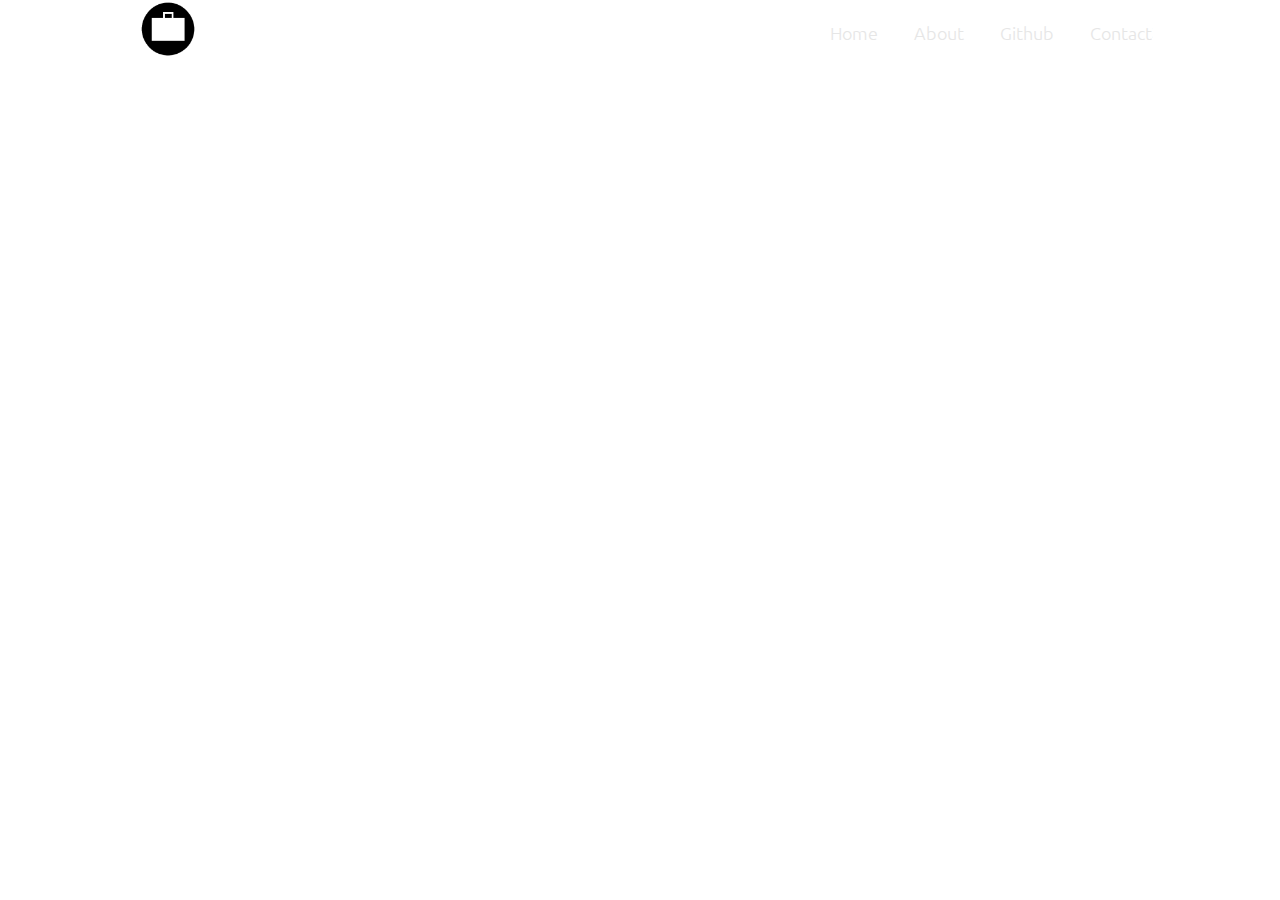
==== about.html @ ae8be573 "update" ====
<!DOCTYPE html>
<html lang="en">
  <head>
    <meta charset="UTF-8" />
    <meta http-equiv="X-UA-Compatible" content="IE=edge" />
    <meta name="viewport" content="width=device-width, initial-scale=1.0" />
    <title>Document</title>
    <link rel="stylesheet" href="CSS/styles.css" />
    <link rel="preconnect" href="https://fonts.googleapis.com" />
    <link rel="preconnect" href="https://fonts.gstatic.com" crossorigin />
    <link
      href="https://fonts.googleapis.com/css2?family=Encode+Sans+Expanded:wght@500&family=Encode+Sans+Semi+Expanded:wght@500&family=Open+Sans:wght@400;600&family=Ubuntu&display=swap"
      rel="stylesheet"
    />
  </head>
  <body class="about">
    <header>
      <div class="mobile-header">
        <div class="row">
          <div class="columns">
            <img
              class="porto"
              src="Images/porto2-removebg-preview.png"
              alt="porto"
            />
          </div>
          <div class="nav-rt">
            <div class="mobile-menu">
              <div class="mobile-toggle">
                <button class="menu" onclick="this.classList.toggle('opened');this.setAttribute('aria-expanded', this.classList.contains('opened'))" aria-label="Main Menu">
                  <svg width="40" height="100%" viewBox="0 0 100 100">
                    <path class="line line1" d="M 20,29.000046 H 80.000231 C 80.000231,29.000046 94.498839,28.817352 94.532987,66.711331 94.543142,77.980673 90.966081,81.670246 85.259173,81.668997 79.552261,81.667751 75.000211,74.999942 75.000211,74.999942 L 25.000021,25.000058" />
                    <path class="line line2" d="M 20,50 H 80" />
                    <path class="line line3" d="M 20,70.999954 H 80.000231 C 80.000231,70.999954 94.498839,71.182648 94.532987,33.288669 94.543142,22.019327 90.966081,18.329754 85.259173,18.331003 79.552261,18.332249 75.000211,25.000058 75.000211,25.000058 L 25.000021,74.999942" />
                  </svg>
                </button>
              </div>
            </div>
          </div>
        </div>
      </div>
      <div class="mobile-nav">
        <ul>
          <li>
            <h4><a href="/index.html">Home</a></h4>
          </li>
          <li>
            <h4><a href="/about.html">About</a></h4>
          </li>
          <li>
            <h4><a href="">Github</a></h4>
          </li>
          <li>
            <h4><a href="">Contact</a></h4>
          </li>
        </ul>
      </div>
      <div class="container-nav">
        <div class="row">
          <div class="columns">
            <img
              class="porto"
              src="Images/porto2-removebg-preview.png"
              alt="porto"
            />
          </div>
          <div class="nav-rt">
            <nav class="flex-dis con-end">
              <li>
                <h4>
                  <a href="/index.html">Home</a>
                </h4>
              </li>
              <li>
                <h4><a href="/about.html">About</a></h4>
              </li>
              <li>
                <h4><a href="">Github</a></h4>
              </li>
              <li>
                <h4><a href="">Contact</a></h4>
              </li>
            </nav>
          </div>
        </div>
      </div>
    </header>
    <main>
      <div class="container"></div>
    </main>
    <footer></footer>
    <script src="//ajax.googleapis.com/ajax/libs/jquery/1.9.1/jquery.min.js"></script>
    <script src="js/main.js"></script>
  </body>
</html>
---- CSS/styles.css ----
* {
  padding: 0;
  margin: 0;
  box-sizing: border-box;
  scroll-behavior: smooth;
  font-family: "Encode Sans Expanded", sans-serif;
  font-family: "Encode Sans Semi Expanded", sans-serif;
  font-family: "Open Sans", sans-serif;
  font-family: "Ubuntu", sans-serif;
}

/* Global------------------------*/

.landing-page {
  height: 100vh;
  background: url(/Images/splash.jpg);
  background-size: cover;
  background-repeat: no-repeat;
  background-position: center center;
  background-color: #e8e4e6;
}

.porto {
  width: 80px;
}

.flex-dis {
  display: flex;
}

.con-end {
  justify-content: flex-end;
}

.con-mid {
  justify-content: center;
}

a {
  color: #e6e6e6;
  text-decoration: none;
  background-color: transparent;
}

h4 {
  font-size: 1.5em;
  line-height: 1.2;
  margin: 1.414em 0 0.5em;
  font-weight: 300;
}

/* loader---------- */

#loader-wrapper {
  position: fixed;
  top: 0;
  left: 0;
  width: 100%;
  height: 100%;
  z-index: 1000;
}
#loader {
  display: block;
  position: relative;
  left: 50%;
  top: 50%;
  width: 150px;
  height: 150px;
  margin: -75px 0 0 -75px;
  border-radius: 50%;
  border: 3px solid transparent;
  border-top-color: #ffffff;

  -webkit-animation: spin 2s linear infinite;
  animation: spin 2s linear infinite;

  z-index: 1001;
}

#loader:before {
  content: "";
  position: absolute;
  top: 5px;
  left: 5px;
  right: 5px;
  bottom: 5px;
  border-radius: 50%;
  border: 3px solid transparent;
  border-top-color: #ffffff;

  -webkit-animation: spin 3s linear infinite;
  animation: spin 3s linear infinite;
}

#loader:after {
  content: "";
  position: absolute;
  top: 15px;
  left: 15px;
  right: 15px;
  bottom: 15px;
  border-radius: 50%;
  border: 3px solid transparent;
  border-top-color: #ffffff;

  -webkit-animation: spin 1.5s linear infinite;
  animation: spin 1.5s linear infinite;
}

@-webkit-keyframes spin {
  0% {
    -webkit-transform: rotate(0deg);
    -ms-transform: rotate(0deg);
    transform: rotate(0deg);
  }
  100% {
    -webkit-transform: rotate(360deg);
    -ms-transform: rotate(360deg);
    transform: rotate(360deg);
  }
}
@keyframes spin {
  0% {
    -webkit-transform: rotate(0deg);
    -ms-transform: rotate(0deg);
    transform: rotate(0deg);
  }
  100% {
    -webkit-transform: rotate(360deg);
    -ms-transform: rotate(360deg);
    transform: rotate(360deg);
  }
}

#loader-wrapper .loader-section {
  position: fixed;
  top: 0;
  width: 51%;
  height: 100%;
  background: #000000;
  z-index: 1000;
  -webkit-transform: translateX(0);
  -ms-transform: translateX(0);
  transform: translateX(0);
}

#loader-wrapper .loader-section.section-left {
  left: 0;
}

#loader-wrapper .loader-section.section-right {
  right: 0;
}

/* Loaded */
.loaded #loader-wrapper .loader-section.section-left {
  -webkit-transform: translateX(-100%);
  -ms-transform: translateX(-100%);
  transform: translateX(-100%);

  -webkit-transition: all 0.7s 0.3s cubic-bezier(0.645, 0.045, 0.355, 1);
  transition: all 0.7s 0.3s cubic-bezier(0.645, 0.045, 0.355, 1);
}

.loaded #loader-wrapper .loader-section.section-right {
  -webkit-transform: translateX(100%);
  -ms-transform: translateX(100%);
  transform: translateX(100%);

  -webkit-transition: all 0.7s 0.3s cubic-bezier(0.645, 0.045, 0.355, 1);
  transition: all 0.7s 0.3s cubic-bezier(0.645, 0.045, 0.355, 1);
}

.loaded #loader {
  opacity: 0;
  -webkit-transition: all 0.3s ease-out;
  transition: all 0.3s ease-out;
}
.loaded #loader-wrapper {
  visibility: hidden;

  -webkit-transform: translateY(-100%);
  -ms-transform: translateY(-100%);
  transform: translateY(-100%);

  -webkit-transition: all 0.3s 1s ease-out;
  transition: all 0.3s 1s ease-out;
}

/* header/ footer----------------------------*/

.container-nav {
  display: flex;
  justify-content: center;
  width: 100%;
}

.container,
.container_header,
.container_footer {
  transition: all 0.15s cubic-bezier(0.25, 0.1, 0.25, 1);
}

.columns {
  width: 30%;
}

.nav-rt {
  width: 40%;
}

.row {
  display: flex;
  justify-content: space-between;
  width: 80%;
}

/* -- burger ---------------------------- */

.menu {
  background-color: transparent;
  border: none;
  cursor: pointer;
  display: flex;
  padding: 0;
}
.line {
  fill: none;
  stroke: rgb(245, 245, 245);
  stroke-width: 6;
  transition: stroke-dasharray 600ms cubic-bezier(0.4, 0, 0.2, 1),
    stroke-dashoffset 600ms cubic-bezier(0.4, 0, 0.2, 1);
}
.line1 {
  stroke-dasharray: 60 207;
  stroke-width: 6;
}
.line2 {
  stroke-dasharray: 60 60;
  stroke-width: 6;
}
.line3 {
  stroke-dasharray: 60 207;
  stroke-width: 6;
}
.opened .line1 {
  stroke-dasharray: 90 207;
  stroke-dashoffset: -134;
  stroke-width: 6;
}
.opened .line2 {
  stroke-dasharray: 1 60;
  stroke-dashoffset: -30;
  stroke-width: 6;
}
.opened .line3 {
  stroke-dasharray: 90 207;
  stroke-dashoffset: -134;
  stroke-width: 6;
}

/*--- mobile-header---------------------- */

.mobile-header {
  display: flex;
  justify-content: center;
  width: 100%;
}

.mobile-menu {
  height: 100%;
  display: flex;
  justify-content: flex-end;
  align-items: center;
  width: 100%;
}

.mobile-toggle {
  width: 40px;
  height: 40px;
  cursor: pointer;
  background-repeat: no-repeat;
  background-size: contain;
}

body.nav-open .mobile-toggle {
  background-image: url(../Images/_close_dark.svg?random);
}

/* mobile-nav------------------------------ */

.mobile-nav {
  width: 100vw;
  height: 100vh;
  visibility: visible;
  display: block;
  position: fixed;
}

.mobile-nav ul {
  margin-bottom: 2.5rem;
  list-style: none;
  text-align: right;
  padding: 20px;
  margin-top: 25px;
  font-size: 20px;
}

.mobile-nav li {
  margin-bottom: 1rem;
  padding-right: 40px;
  transform: translateX(100%);
  transition: all 0.3s cubic-bezier(0.25, 0.1, 0.25, 1);
  transition-delay: 0s;
}

.mobile-nav li:after {
  color: white;
  display: block;
  content: "—";
  position: absolute;
  top: 2px;
  right: 0;
}

.mobile-nav h4 {
  padding: 0;
  margin: 0 0 25px;
}

/* ---navigation---------------------------- */

.nav-rt {
  height: 4em;
  list-style: none;
}

.nav-rt li:hover {
  opacity: 0.25;
}

body.nav-open {
  overflow: hidden;
}
body.nav-open .container {
  transform: translateX(-100%);
  opacity: 0;
}

body.nav-open .container_header {
  transform: translateX(-100%);
  opacity: 0;
}

body.nav-open .container_footer {
  transform: translateX(-100%);
  opacity: 0;
}

body.nav-open .columns {
  transform: translatex(-100%);
  opacity: 0;
}

body.nav-open .mobile-nav {
  display: block;
}

body.nav-open .mobile-nav li {
  transform: translateX(0px);
}

body.nav-open .mobile-tag {
  transform: translateX(0px);
}

body.nav-open .mobile-nav li:nth-child(1) {
  transition-delay: 0s;
}

body.nav-open .mobile-nav li:nth-child(2) {
  transition-delay: 0.09s;
}

body.nav-open .mobile-nav li:nth-child(3) {
  transition-delay: 0.16s;
}

body.nav-open .mobile-nav li:nth-child(4) {
  transition-delay: 0.2s;
}

body.nav-open .mobile-nav li:nth-child(5) {
  transition-delay: 0.24s;
}

.nav-rt li {
  list-style: none;
  font-size: 0.75em;
  padding-left: 3em;
  margin-top: -0.25em;
  margin-bottom: 1rem;
}

/* landing page ------*/

.super_title {
  color: white;
  padding-top: 2em;
  font-size: 3em;
  line-height: 1.05em;
  text-transform: uppercase;
}

body.landing-page {
  transition: opacity 0.15s ease;
}

@media (min-width: 740px) {
  .mobile-header {
    display: none;
  }

  .mobile-nav {
    visibility: hidden;
  }
}

@media (max-width: 900px) {
  .nav-rt {
    width: 50%;
  }

  .row {
    width: 90%;
  }
}

@media (max-width: 700px) {
  .nav-rt {
    width: 60%;
  }

  .row {
    width: 90%;
  }
}

@media (max-width: 740px) {
  .container-nav {
    display: none;
  }
  .landing-page {
    height: 100vh;
    background: url(/Images/splash_mobile.jpg);
    background-size: cover;
    background-repeat: no-repeat;
    background-position: center center;
    background-color: #e8e4e6;
  }

  .row {
    width: 90%;
  }
}

/* About page ------*/
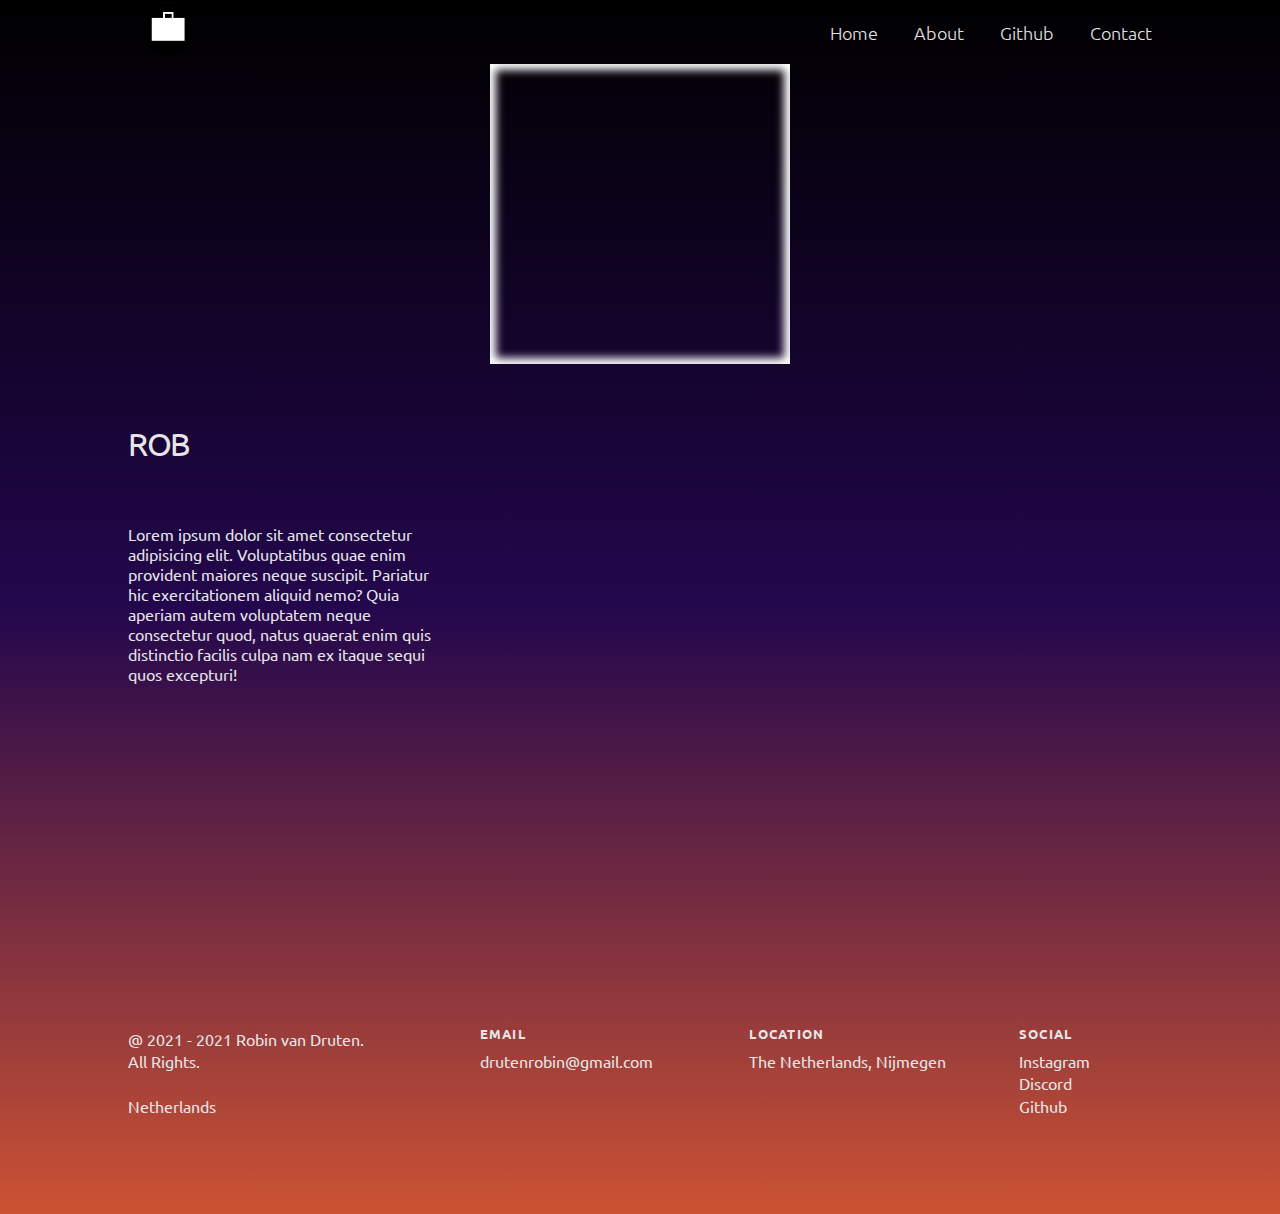
==== commit ca1875b0: "update" ====
--- a/about.html
+++ b/about.html
@@ -14,6 +14,14 @@
     />
   </head>
   <body class="about">
+    <!-- landing page loader -->
+
+    <div id="loader-wrapper">
+      <div class="loader-section section-left"></div>
+      <div class="loader-section section-right"></div>
+    </div>
+    <!--end loader-->
+    
     <header>
       <div class="mobile-header">
         <div class="row">
@@ -27,7 +35,7 @@
           <div class="nav-rt">
             <div class="mobile-menu">
               <div class="mobile-toggle">
-                <button class="menu" onclick="this.classList.toggle('opened');this.setAttribute('aria-expanded', this.classList.contains('opened'))" aria-label="Main Menu">
+                <button class="menu">
                   <svg width="40" height="100%" viewBox="0 0 100 100">
                     <path class="line line1" d="M 20,29.000046 H 80.000231 C 80.000231,29.000046 94.498839,28.817352 94.532987,66.711331 94.543142,77.980673 90.966081,81.670246 85.259173,81.668997 79.552261,81.667751 75.000211,74.999942 75.000211,74.999942 L 25.000021,25.000058" />
                     <path class="line line2" d="M 20,50 H 80" />
@@ -86,9 +94,83 @@
       </div>
     </header>
     <main>
-      <div class="container"></div>
+      <div class="header_about container_header">
+        <div class="container flex-dis con-mid">
+          <div class="row-main">
+            <div class="avatar">
+              <div class="image"></div>
+            </div>
+          </div>
+        </div>
+        <div class="container flex-dis con-mid">
+          <div class="row">
+            <div class="four columns">
+              <div class="super_about">
+                <p>
+                  <span
+                    class="txt-rotate"
+                    data-period="2000"
+                    data-rotate='[ "Robin van Druten  &mdash; SD ", "The Netherlands &mdash; Nijmegen"]'
+                  ></span>
+                </p>
+              </div>
+              <p>
+                Lorem ipsum dolor sit amet consectetur adipisicing elit. Voluptatibus quae enim provident maiores neque suscipit. Pariatur hic exercitationem aliquid nemo? Quia aperiam autem voluptatem neque consectetur quod, natus quaerat enim quis distinctio facilis culpa nam ex itaque sequi quos excepturi!
+              </p>
+              <strong></strong>
+            </div>
+            <div class="four columns"></div>
+            <div class="four columns"></div>
+          </div>
+        </div>
+      </div>
     </main>
-    <footer></footer>
+    <footer>
+      <div class="container_footer">
+        <div class="row-footer superfooter">
+          <div class="four columns">
+            <div class="text_desc">
+              <p>
+                @ 2021 - 2021 Robin van Druten.
+                <br>
+                All Rights.
+                <br>
+                <br>
+                Netherlands
+              </p>
+            </div>
+          </div>
+          <div class="three columns">
+            <div class="text_desc_title"><p>Email</p></div>
+            <div class="text_desc">
+              <p>
+                <a href="#">drutenrobin@gmail.com</a>
+              </p>
+            </div>
+          </div>
+          <div class="three columns">
+            <div class="text_desc_title"><p>Location</p></div>
+            <div class="text_desc">
+              <p>
+                The Netherlands, Nijmegen
+              </p>
+            </div>
+          </div>
+          <div class="two columns">
+            <div class="text_desc_title"><p>Social</p></div>
+            <div class="text_desc">
+              <p>
+                <a href="#">Instagram</a>
+                <br>
+                <a href="#">Discord</a>
+                <br>
+                <a href="#">Github</a>
+              </p>
+            </div>
+          </div>
+        </div>
+      </div>
+    </footer>
     <script src="//ajax.googleapis.com/ajax/libs/jquery/1.9.1/jquery.min.js"></script>
     <script src="js/main.js"></script>
   </body>
--- a/CSS/styles.css
+++ b/CSS/styles.css
@@ -17,7 +17,7 @@
   background-size: cover;
   background-repeat: no-repeat;
   background-position: center center;
-  background-color: #e8e4e6;
+  background-color: #000000;
 }
 
 .porto {
@@ -47,6 +47,14 @@
   line-height: 1.2;
   margin: 1.414em 0 0.5em;
   font-weight: 300;
+}
+
+p {
+  color:#e6e6e6;
+}
+
+.container {
+  width: 100%;
 }
 
 /* loader---------- */
@@ -189,7 +197,7 @@
 
 /* header/ footer----------------------------*/
 
-.container-nav {
+.container-nav, .container_footer {
   display: flex;
   justify-content: center;
   width: 100%;
@@ -203,6 +211,44 @@
 
 .columns {
   width: 30%;
+  transition: all 0.15s cubic-bezier(0.25, 0.1, 0.25, 1);
+}
+
+.two.columns {
+  width: 13%;
+}
+
+.three.columns {
+  width: 22%;
+}
+
+.four.columns {
+  transition: opacity .15 ease;
+  width: 30%
+}
+
+.superfooter {
+  margin-top: 4em;
+  margin-bottom: 2em;
+}
+
+.superfooter .text_desc {
+  color: #e6e6e6;
+  margin-bottom: 4em;
+  font-size: 1em;
+  line-height: 1.4em;
+  text-align: left;
+}
+
+.superfooter .text_desc_title {
+  color: #e6e6e6;
+  font-size: 0.8em;
+  letter-spacing: .1em;
+  line-height: 11.80px;
+  font-weight: 600;
+  margin-bottom: 0.8em;
+  text-transform: uppercase;
+  text-align: left;
 }
 
 .nav-rt {
@@ -210,6 +256,12 @@
 }
 
 .row {
+  display: flex;
+  justify-content: space-between;
+  width: 80%;
+}
+
+.row-footer {
   display: flex;
   justify-content: space-between;
   width: 80%;
@@ -224,6 +276,7 @@
   display: flex;
   padding: 0;
 }
+
 .line {
   fill: none;
   stroke: rgb(245, 245, 245);
@@ -281,10 +334,6 @@
   cursor: pointer;
   background-repeat: no-repeat;
   background-size: contain;
-}
-
-body.nav-open .mobile-toggle {
-  background-image: url(../Images/_close_dark.svg?random);
 }
 
 /* mobile-nav------------------------------ */
@@ -337,6 +386,7 @@
 
 .nav-rt li:hover {
   opacity: 0.25;
+  transition: opacity 0.2s linear;
 }
 
 body.nav-open {
@@ -456,12 +506,95 @@
     background-size: cover;
     background-repeat: no-repeat;
     background-position: center center;
-    background-color: #e8e4e6;
+    background-color: #000000;
   }
 
   .row {
     width: 90%;
   }
+
+  .superfooter .text_desc{
+    font-size: 1em;
+  }
 }
 
 /* About page ------*/
+
+.about {
+  height: 140vh;
+  background: #23074d;  /* fallback for old browsers */
+  background: -webkit-linear-gradient(to bottom, #000000,#23074d, #cc5333);  /* Chrome 10-25, Safari 5.1-6 */
+  background: linear-gradient(to bottom, #000000, #23074d, #cc5333); /* W3C, IE 10+/ Edge, Firefox 16+, Chrome 26+, Opera 12+, Safari 7+ */
+}
+
+.row-main {
+  display: flex;
+  justify-content: center;
+  width: 80%;
+  margin-bottom: 4em;
+}
+
+.row-main .avatar {
+  width: 300px;
+  height: 300px;
+  border-radius: 100%;
+  color: #bbb;
+}
+
+.row-main .avatar .image {
+  width: 100%;
+  height: 100%;
+  border: grey;
+  animation: morph 8s ease-in-out infinite 1s;
+  -webkit-box-shadow: inset 0px 0px 9px 6px #FFFFFF; 
+  box-shadow: inset 0px 0px 9px 6px #FFFFFF;
+}
+
+.super_about {
+  height: 80px;
+  color: #e6e6e6;
+  font-size: 2em;
+  line-height: 1em;
+  letter-spacing: -0.04em;
+  margin-bottom: 1rem;
+  text-transform: uppercase;
+}
+
+@keyframes morph {
+  0% {
+    border-radius: 60% 40% 30% 70%/60% 30% 70% 40%;
+  }
+
+  50% {
+    border-radius: 30% 60% 70% 40%/50% 60% 30% 60%;
+  }
+
+  100% {
+    border-radius: 60% 40% 30% 70%/60% 30% 70% 40%;
+  }
+}
+
+@media (min-width: 740px) {
+  .about {
+    height: 100%;
+  }
+
+  .header_about {
+    height: 100vh;
+  }
+}
+
+@media (max-width: 550px) {
+  .superfooter .text_desc {
+    font-size: 1.2em;
+  }
+
+  .row-footer {
+    display: block;
+  }
+
+  .two.columns,.three.columns,.four.columns {
+    width: 100%;
+  }
+}
+
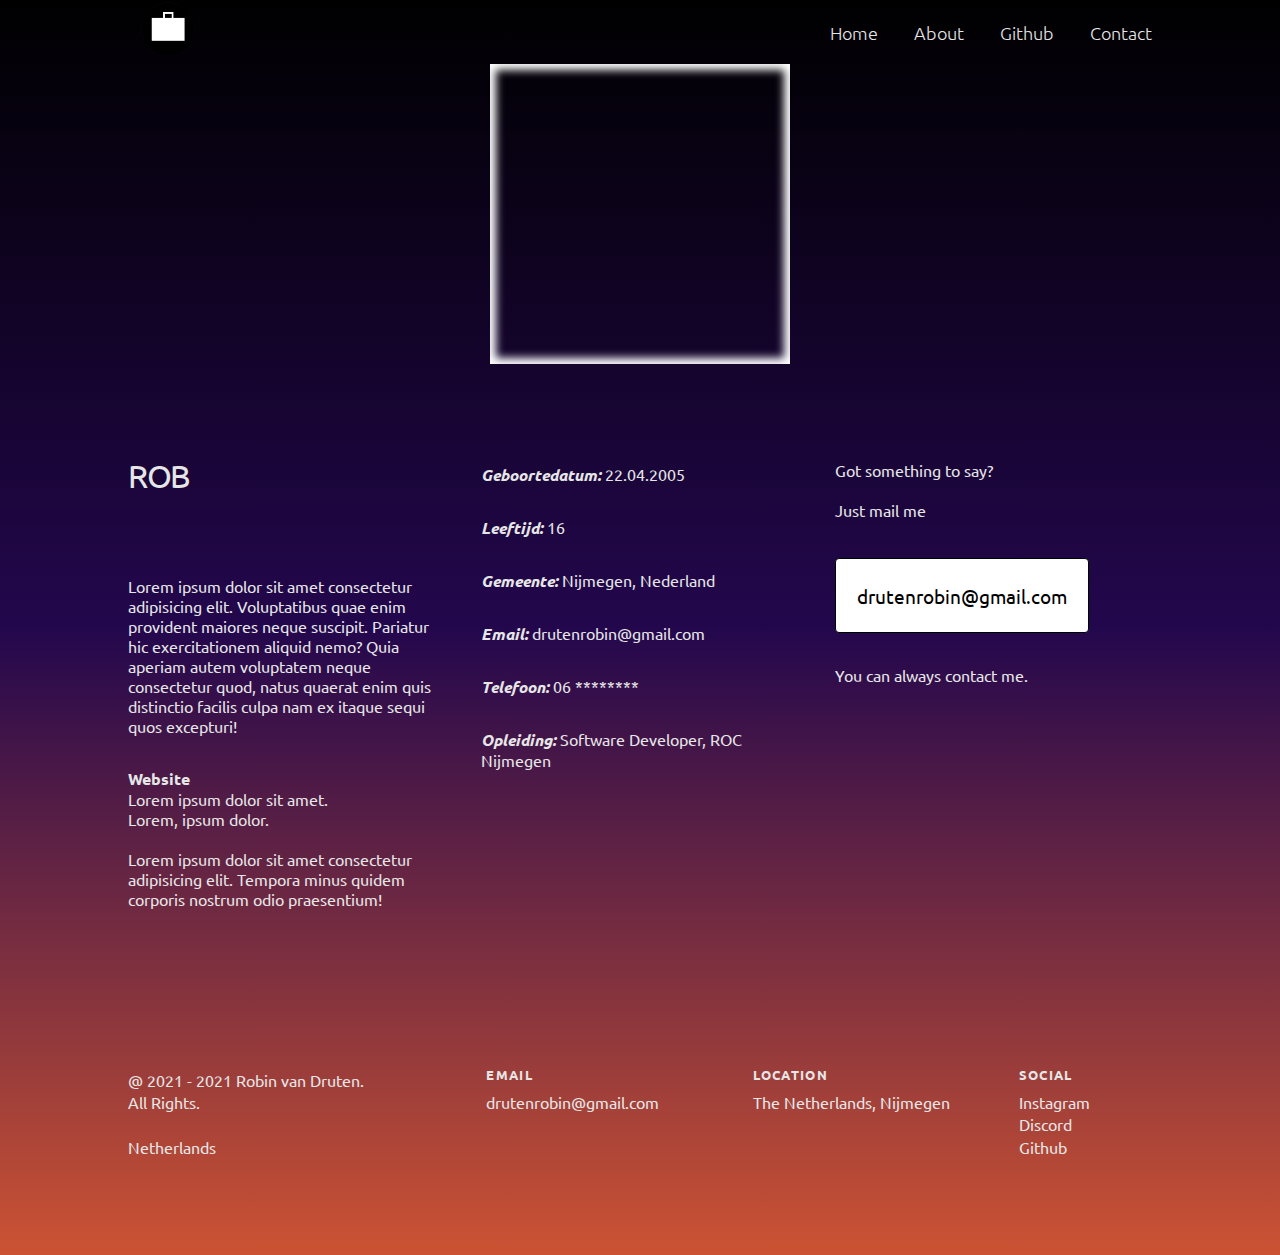
==== commit d6cebd66: "update" ====
--- a/about.html
+++ b/about.html
@@ -20,8 +20,9 @@
       <div class="loader-section section-left"></div>
       <div class="loader-section section-right"></div>
     </div>
-    <!--end loader-->
+    <!-- end loader -->
     
+    <!-- Header -->
     <header>
       <div class="mobile-header">
         <div class="row">
@@ -93,38 +94,104 @@
         </div>
       </div>
     </header>
+    <!-- End Header-->
+
     <main>
       <div class="header_about container_header">
         <div class="container flex-dis con-mid">
-          <div class="row-main">
+          <div class="row-main flex-dis">
             <div class="avatar">
               <div class="image"></div>
             </div>
           </div>
         </div>
         <div class="container flex-dis con-mid">
-          <div class="row">
+          <div class="row-main con-bet">
             <div class="four columns">
               <div class="super_about">
                 <p>
+                  <br>
                   <span
                     class="txt-rotate"
                     data-period="2000"
-                    data-rotate='[ "Robin van Druten  &mdash; SD ", "The Netherlands &mdash; Nijmegen"]'
+                    data-rotate='[ "Robin van Druten  &mdash; SD ", "The Netherlands  &mdash; Nijmegen"]'
                   ></span>
                 </p>
               </div>
               <p>
                 Lorem ipsum dolor sit amet consectetur adipisicing elit. Voluptatibus quae enim provident maiores neque suscipit. Pariatur hic exercitationem aliquid nemo? Quia aperiam autem voluptatem neque consectetur quod, natus quaerat enim quis distinctio facilis culpa nam ex itaque sequi quos excepturi!
               </p>
-              <strong></strong>
-            </div>
-            <div class="four columns"></div>
-            <div class="four columns"></div>
+              <strong>Website</strong>
+              <p>
+                Lorem ipsum dolor sit amet.
+                <br>
+                Lorem, ipsum dolor.
+                <br>
+                <br>
+                Lorem ipsum dolor sit amet consectetur adipisicing elit. Tempora minus quidem corporis nostrum odio praesentium!
+              </p>
+            </div>
+            <div class="four columns">
+              <ul>
+                <li>
+                  <p>
+                    <br>
+                    <span>Geboortedatum:</span>
+                     22.04.2005
+                  </p>
+                </li>
+                <li>
+                  <p>
+                    <span>Leeftijd: </span>
+                    16
+                  </p>
+                </li>
+                <li>
+                  <p>
+                    <span>Gemeente: </span>
+                    Nijmegen, Nederland
+                  </p>
+                </li>
+                <li>
+                  <p>
+                    <span>Email: </span>
+                    drutenrobin@gmail.com
+                  </p>
+                </li>
+                <li>
+                  <p>
+                    <span>Telefoon: </span>
+                    06 ********
+                  </p>
+                </li>
+                <li>
+                  <p>
+                    <span>Opleiding: </span>
+                    Software Developer, ROC Nijmegen
+                  </p>
+                </li>
+              </ul>
+            </div>
+            <div class="four columns">
+              <ps>
+                <p>
+                  Got something to say?
+                  <br>
+                  <br>
+                  Just mail me
+                  <a href="#">
+                    <button class="contact-btn"> drutenrobin@gmail.com</button>
+                  </a>
+                  <p>You can always contact me.</p>
+                </p>
+              </ps>
+            </div>
           </div>
         </div>
       </div>
     </main>
+
+    <!-- Footer -->
     <footer>
       <div class="container_footer">
         <div class="row-footer superfooter">
@@ -170,7 +237,10 @@
           </div>
         </div>
       </div>
+      <a id="back2Top" title="Back to top" href="#">&#10148;</a>
     </footer>
+    <!-- End Footer -->
+    
     <script src="//ajax.googleapis.com/ajax/libs/jquery/1.9.1/jquery.min.js"></script>
     <script src="js/main.js"></script>
   </body>
--- a/CSS/styles.css
+++ b/CSS/styles.css
@@ -2,7 +2,6 @@
   padding: 0;
   margin: 0;
   box-sizing: border-box;
-  scroll-behavior: smooth;
   font-family: "Encode Sans Expanded", sans-serif;
   font-family: "Encode Sans Semi Expanded", sans-serif;
   font-family: "Open Sans", sans-serif;
@@ -36,6 +35,10 @@
   justify-content: center;
 }
 
+.con-bet {
+  justify-content: space-between;
+}
+
 a {
   color: #e6e6e6;
   text-decoration: none;
@@ -51,6 +54,10 @@
 
 p {
   color:#e6e6e6;
+}
+
+strong {
+  color: #e6e6e6;
 }
 
 .container {
@@ -224,7 +231,7 @@
 
 .four.columns {
   transition: opacity .15 ease;
-  width: 30%
+  width: 31%
 }
 
 .superfooter {
@@ -267,6 +274,33 @@
   width: 80%;
 }
 
+#back2Top {
+  width: 60px;
+  line-height: 40px;
+  overflow: hidden;
+  z-index: 999;
+  display: none;
+  cursor: pointer;
+  -moz-transform: rotate(270deg);
+  -webkit-transform: rotate(270deg);
+  -o-transform: rotate(270deg);
+  -ms-transform: rotate(270deg);
+  transform: rotate(270deg);
+  position: fixed;
+  bottom: 50px;
+  right: 20px;
+  background-color: transparent;
+  color: rgb(194, 194, 194);
+  text-align: center;
+  font-size: 50px;
+  text-decoration: none;
+  transition: all .4s ease-in-out; 
+}
+#back2Top:hover {
+  transform: rotate(270deg) scale(2);  
+  color: #000;
+}
+
 /* -- burger ---------------------------- */
 
 .menu {
@@ -466,6 +500,109 @@
   transition: opacity 0.15s ease;
 }
 
+/* About page ------*/
+
+.about {
+  height: 100%;
+  background-color: #000000;  
+  background: -webkit-linear-gradient(to bottom, #000000,#23074d, #cc5333); 
+  background: linear-gradient(to bottom, #000000, #23074d, #cc5333);
+}
+
+.row-main {
+  display: flex;
+  justify-content: center;
+  width: 80%;
+  margin-bottom: 4em;
+}
+
+.row-main .avatar {
+  width: 300px;
+  height: 300px;
+  border-radius: 100%;
+  color: #bbb;
+}
+
+.row-main .avatar .image {
+  width: 100%;
+  height: 100%;
+  border: grey;
+  animation: morph 8s ease-in-out infinite 1s;
+  -webkit-box-shadow: inset 0px 0px 9px 6px #FFFFFF; 
+  box-shadow: inset 0px 0px 9px 6px #FFFFFF;
+}
+
+.four.columns p {
+  margin-bottom: 2em;
+}
+
+.super_about {
+  height: 140px;
+  color: #e6e6e6;
+  font-size: 2em;
+  line-height: 1em;
+  letter-spacing: -0.04em;
+  margin-bottom: 0.5rem;
+  text-transform: uppercase;
+}
+
+.four.columns.ln p {
+  margin-bottom: 1em;
+}
+
+.four.columns ul {
+  margin-top: 1em;
+}
+
+.four.columns ul li {
+  list-style-type: none;
+}
+
+.four.columns ul li span {
+  min-width: 90px;
+  font-weight: 700;
+  font-style: italic;
+}
+
+.four.columns ps p {
+  margin-top: 2em;
+}
+
+.contact-btn {
+  width: 80%;
+  margin-top: 2em;
+  border-radius: 4px;
+  background-color: #ffffff;
+  color: #000000;
+  font-size: 1.2em;
+  line-height: 1.8;
+  padding: 1em 0 1em 0;
+  border: 1px solid black;
+  text-align: center;
+}
+
+.contact-btn:hover {
+  transition: 0.3s ease;
+  cursor: pointer;
+  background-color: #000000;
+  color: #ffffff;
+  border: 1px solid rgb(255, 255, 255);
+}
+
+@keyframes morph {
+  0% {
+    border-radius: 60% 40% 30% 70%/60% 30% 70% 40%;
+  }
+
+  50% {
+    border-radius: 30% 60% 70% 40%/50% 60% 30% 60%;
+  }
+
+  100% {
+    border-radius: 60% 40% 30% 70%/60% 30% 70% 40%;
+  }
+}
+
 @media (min-width: 740px) {
   .mobile-header {
     display: none;
@@ -518,69 +655,15 @@
   }
 }
 
-/* About page ------*/
-
-.about {
-  height: 140vh;
-  background: #23074d;  /* fallback for old browsers */
-  background: -webkit-linear-gradient(to bottom, #000000,#23074d, #cc5333);  /* Chrome 10-25, Safari 5.1-6 */
-  background: linear-gradient(to bottom, #000000, #23074d, #cc5333); /* W3C, IE 10+/ Edge, Firefox 16+, Chrome 26+, Opera 12+, Safari 7+ */
-}
-
-.row-main {
-  display: flex;
-  justify-content: center;
-  width: 80%;
-  margin-bottom: 4em;
-}
-
-.row-main .avatar {
-  width: 300px;
-  height: 300px;
-  border-radius: 100%;
-  color: #bbb;
-}
-
-.row-main .avatar .image {
-  width: 100%;
-  height: 100%;
-  border: grey;
-  animation: morph 8s ease-in-out infinite 1s;
-  -webkit-box-shadow: inset 0px 0px 9px 6px #FFFFFF; 
-  box-shadow: inset 0px 0px 9px 6px #FFFFFF;
-}
-
-.super_about {
-  height: 80px;
-  color: #e6e6e6;
-  font-size: 2em;
-  line-height: 1em;
-  letter-spacing: -0.04em;
-  margin-bottom: 1rem;
-  text-transform: uppercase;
-}
-
-@keyframes morph {
-  0% {
-    border-radius: 60% 40% 30% 70%/60% 30% 70% 40%;
-  }
-
-  50% {
-    border-radius: 30% 60% 70% 40%/50% 60% 30% 60%;
-  }
-
-  100% {
-    border-radius: 60% 40% 30% 70%/60% 30% 70% 40%;
-  }
-}
-
 @media (min-width: 740px) {
   .about {
     height: 100%;
   }
-
-  .header_about {
-    height: 100vh;
+}
+
+@media (min-width: 550px) {
+  .con-bet {
+    justify-content: space-between;
   }
 }
 
@@ -596,5 +679,18 @@
   .two.columns,.three.columns,.four.columns {
     width: 100%;
   }
-}
-
+
+  .row-main {
+    display: block;
+    width: 90%;
+  }
+
+  .flex-dis {
+    display: flex;
+  }
+
+  .contact-btn{
+    width: 100%;
+  }
+}
+
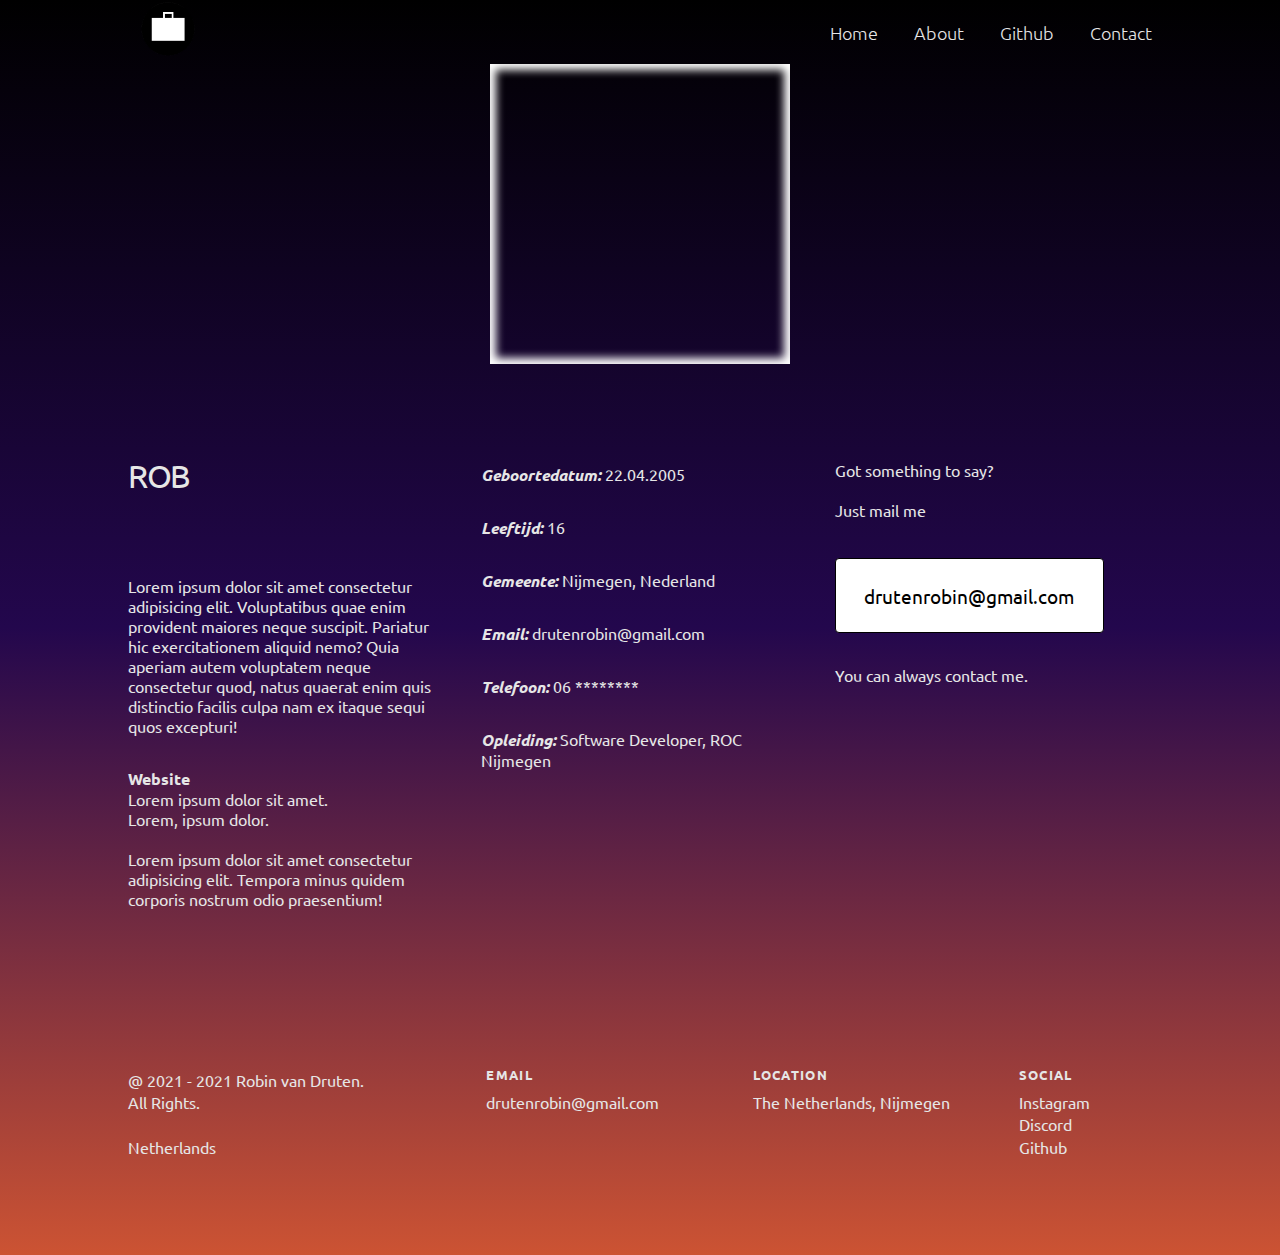
==== commit 8d6bc83d: "Update about.html" ====
--- a/about.html
+++ b/about.html
@@ -21,9 +21,9 @@
       <div class="loader-section section-right"></div>
     </div>
     <!-- end loader -->
-    
-    <!-- Header -->
+
     <header>
+      <!-- Mobile Header-->
       <div class="mobile-header">
         <div class="row">
           <div class="columns">
@@ -38,9 +38,15 @@
               <div class="mobile-toggle">
                 <button class="menu">
                   <svg width="40" height="100%" viewBox="0 0 100 100">
-                    <path class="line line1" d="M 20,29.000046 H 80.000231 C 80.000231,29.000046 94.498839,28.817352 94.532987,66.711331 94.543142,77.980673 90.966081,81.670246 85.259173,81.668997 79.552261,81.667751 75.000211,74.999942 75.000211,74.999942 L 25.000021,25.000058" />
+                    <path
+                      class="line line1"
+                      d="M 20,29.000046 H 80.000231 C 80.000231,29.000046 94.498839,28.817352 94.532987,66.711331 94.543142,77.980673 90.966081,81.670246 85.259173,81.668997 79.552261,81.667751 75.000211,74.999942 75.000211,74.999942 L 25.000021,25.000058"
+                    />
                     <path class="line line2" d="M 20,50 H 80" />
-                    <path class="line line3" d="M 20,70.999954 H 80.000231 C 80.000231,70.999954 94.498839,71.182648 94.532987,33.288669 94.543142,22.019327 90.966081,18.329754 85.259173,18.331003 79.552261,18.332249 75.000211,25.000058 75.000211,25.000058 L 25.000021,74.999942" />
+                    <path
+                      class="line line3"
+                      d="M 20,70.999954 H 80.000231 C 80.000231,70.999954 94.498839,71.182648 94.532987,33.288669 94.543142,22.019327 90.966081,18.329754 85.259173,18.331003 79.552261,18.332249 75.000211,25.000058 75.000211,25.000058 L 25.000021,74.999942"
+                    />
                   </svg>
                 </button>
               </div>
@@ -48,6 +54,9 @@
           </div>
         </div>
       </div>
+      <!-- End Mobile Header-->
+
+      <!-- Mobile Nav -->
       <div class="mobile-nav">
         <ul>
           <li>
@@ -64,6 +73,8 @@
           </li>
         </ul>
       </div>
+      <!-- End Mobile Nav-->
+
       <div class="container-nav">
         <div class="row">
           <div class="columns">
@@ -94,7 +105,6 @@
         </div>
       </div>
     </header>
-    <!-- End Header-->
 
     <main>
       <div class="header_about container_header">
@@ -110,7 +120,7 @@
             <div class="four columns">
               <div class="super_about">
                 <p>
-                  <br>
+                  <br />
                   <span
                     class="txt-rotate"
                     data-period="2000"
@@ -119,25 +129,30 @@
                 </p>
               </div>
               <p>
-                Lorem ipsum dolor sit amet consectetur adipisicing elit. Voluptatibus quae enim provident maiores neque suscipit. Pariatur hic exercitationem aliquid nemo? Quia aperiam autem voluptatem neque consectetur quod, natus quaerat enim quis distinctio facilis culpa nam ex itaque sequi quos excepturi!
+                Lorem ipsum dolor sit amet consectetur adipisicing elit.
+                Voluptatibus quae enim provident maiores neque suscipit.
+                Pariatur hic exercitationem aliquid nemo? Quia aperiam autem
+                voluptatem neque consectetur quod, natus quaerat enim quis
+                distinctio facilis culpa nam ex itaque sequi quos excepturi!
               </p>
               <strong>Website</strong>
               <p>
                 Lorem ipsum dolor sit amet.
-                <br>
+                <br />
                 Lorem, ipsum dolor.
-                <br>
-                <br>
-                Lorem ipsum dolor sit amet consectetur adipisicing elit. Tempora minus quidem corporis nostrum odio praesentium!
+                <br />
+                <br />
+                Lorem ipsum dolor sit amet consectetur adipisicing elit. Tempora
+                minus quidem corporis nostrum odio praesentium!
               </p>
             </div>
             <div class="four columns">
               <ul>
                 <li>
                   <p>
-                    <br>
+                    <br />
                     <span>Geboortedatum:</span>
-                     22.04.2005
+                    22.04.2005
                   </p>
                 </li>
                 <li>
@@ -176,14 +191,14 @@
               <ps>
                 <p>
                   Got something to say?
-                  <br>
-                  <br>
+                  <br />
+                  <br />
                   Just mail me
                   <a href="#">
-                    <button class="contact-btn"> drutenrobin@gmail.com</button>
+                    <button class="contact-btn">drutenrobin@gmail.com</button>
                   </a>
-                  <p>You can always contact me.</p>
                 </p>
+                <p>You can always contact me.</p>
               </ps>
             </div>
           </div>
@@ -199,10 +214,10 @@
             <div class="text_desc">
               <p>
                 @ 2021 - 2021 Robin van Druten.
-                <br>
+                <br />
                 All Rights.
-                <br>
-                <br>
+                <br />
+                <br />
                 Netherlands
               </p>
             </div>
@@ -218,9 +233,7 @@
           <div class="three columns">
             <div class="text_desc_title"><p>Location</p></div>
             <div class="text_desc">
-              <p>
-                The Netherlands, Nijmegen
-              </p>
+              <p>The Netherlands, Nijmegen</p>
             </div>
           </div>
           <div class="two columns">
@@ -228,9 +241,9 @@
             <div class="text_desc">
               <p>
                 <a href="#">Instagram</a>
-                <br>
+                <br />
                 <a href="#">Discord</a>
-                <br>
+                <br />
                 <a href="#">Github</a>
               </p>
             </div>
@@ -240,7 +253,7 @@
       <a id="back2Top" title="Back to top" href="#">&#10148;</a>
     </footer>
     <!-- End Footer -->
-    
+
     <script src="//ajax.googleapis.com/ajax/libs/jquery/1.9.1/jquery.min.js"></script>
     <script src="js/main.js"></script>
   </body>
--- a/CSS/styles.css
+++ b/CSS/styles.css
@@ -53,7 +53,7 @@
 }
 
 p {
-  color:#e6e6e6;
+  color: #e6e6e6;
 }
 
 strong {
@@ -204,7 +204,8 @@
 
 /* header/ footer----------------------------*/
 
-.container-nav, .container_footer {
+.container-nav,
+.container_footer {
   display: flex;
   justify-content: center;
   width: 100%;
@@ -230,8 +231,8 @@
 }
 
 .four.columns {
-  transition: opacity .15 ease;
-  width: 31%
+  transition: opacity 0.15 ease;
+  width: 31%;
 }
 
 .superfooter {
@@ -250,8 +251,8 @@
 .superfooter .text_desc_title {
   color: #e6e6e6;
   font-size: 0.8em;
-  letter-spacing: .1em;
-  line-height: 11.80px;
+  letter-spacing: 0.1em;
+  line-height: 11.8px;
   font-weight: 600;
   margin-bottom: 0.8em;
   text-transform: uppercase;
@@ -294,10 +295,10 @@
   text-align: center;
   font-size: 50px;
   text-decoration: none;
-  transition: all .4s ease-in-out; 
+  transition: all 0.4s ease-in-out;
 }
 #back2Top:hover {
-  transform: rotate(270deg) scale(2);  
+  transform: rotate(270deg) scale(2);
   color: #000;
 }
 
@@ -504,8 +505,8 @@
 
 .about {
   height: 100%;
-  background-color: #000000;  
-  background: -webkit-linear-gradient(to bottom, #000000,#23074d, #cc5333); 
+  background-color: #000000;
+  background: -webkit-linear-gradient(to bottom, #000000, #23074d, #cc5333);
   background: linear-gradient(to bottom, #000000, #23074d, #cc5333);
 }
 
@@ -528,8 +529,8 @@
   height: 100%;
   border: grey;
   animation: morph 8s ease-in-out infinite 1s;
-  -webkit-box-shadow: inset 0px 0px 9px 6px #FFFFFF; 
-  box-shadow: inset 0px 0px 9px 6px #FFFFFF;
+  -webkit-box-shadow: inset 0px 0px 9px 6px #ffffff;
+  box-shadow: inset 0px 0px 9px 6px #ffffff;
 }
 
 .four.columns p {
@@ -569,7 +570,7 @@
 }
 
 .contact-btn {
-  width: 80%;
+  width: 85%;
   margin-top: 2em;
   border-radius: 4px;
   background-color: #ffffff;
@@ -650,7 +651,7 @@
     width: 90%;
   }
 
-  .superfooter .text_desc{
+  .superfooter .text_desc {
     font-size: 1em;
   }
 }
@@ -673,24 +674,26 @@
   }
 
   .row-footer {
-    display: block;
-  }
-
-  .two.columns,.three.columns,.four.columns {
+    flex-direction: column;
+  }
+
+  .two.columns,
+  .three.columns,
+  .four.columns {
     width: 100%;
   }
 
   .row-main {
-    display: block;
+    flex-direction: column;
     width: 90%;
   }
 
   .flex-dis {
     display: flex;
-  }
-
-  .contact-btn{
+    flex-direction: unset;
+  }
+
+  .contact-btn {
     width: 100%;
   }
 }
-
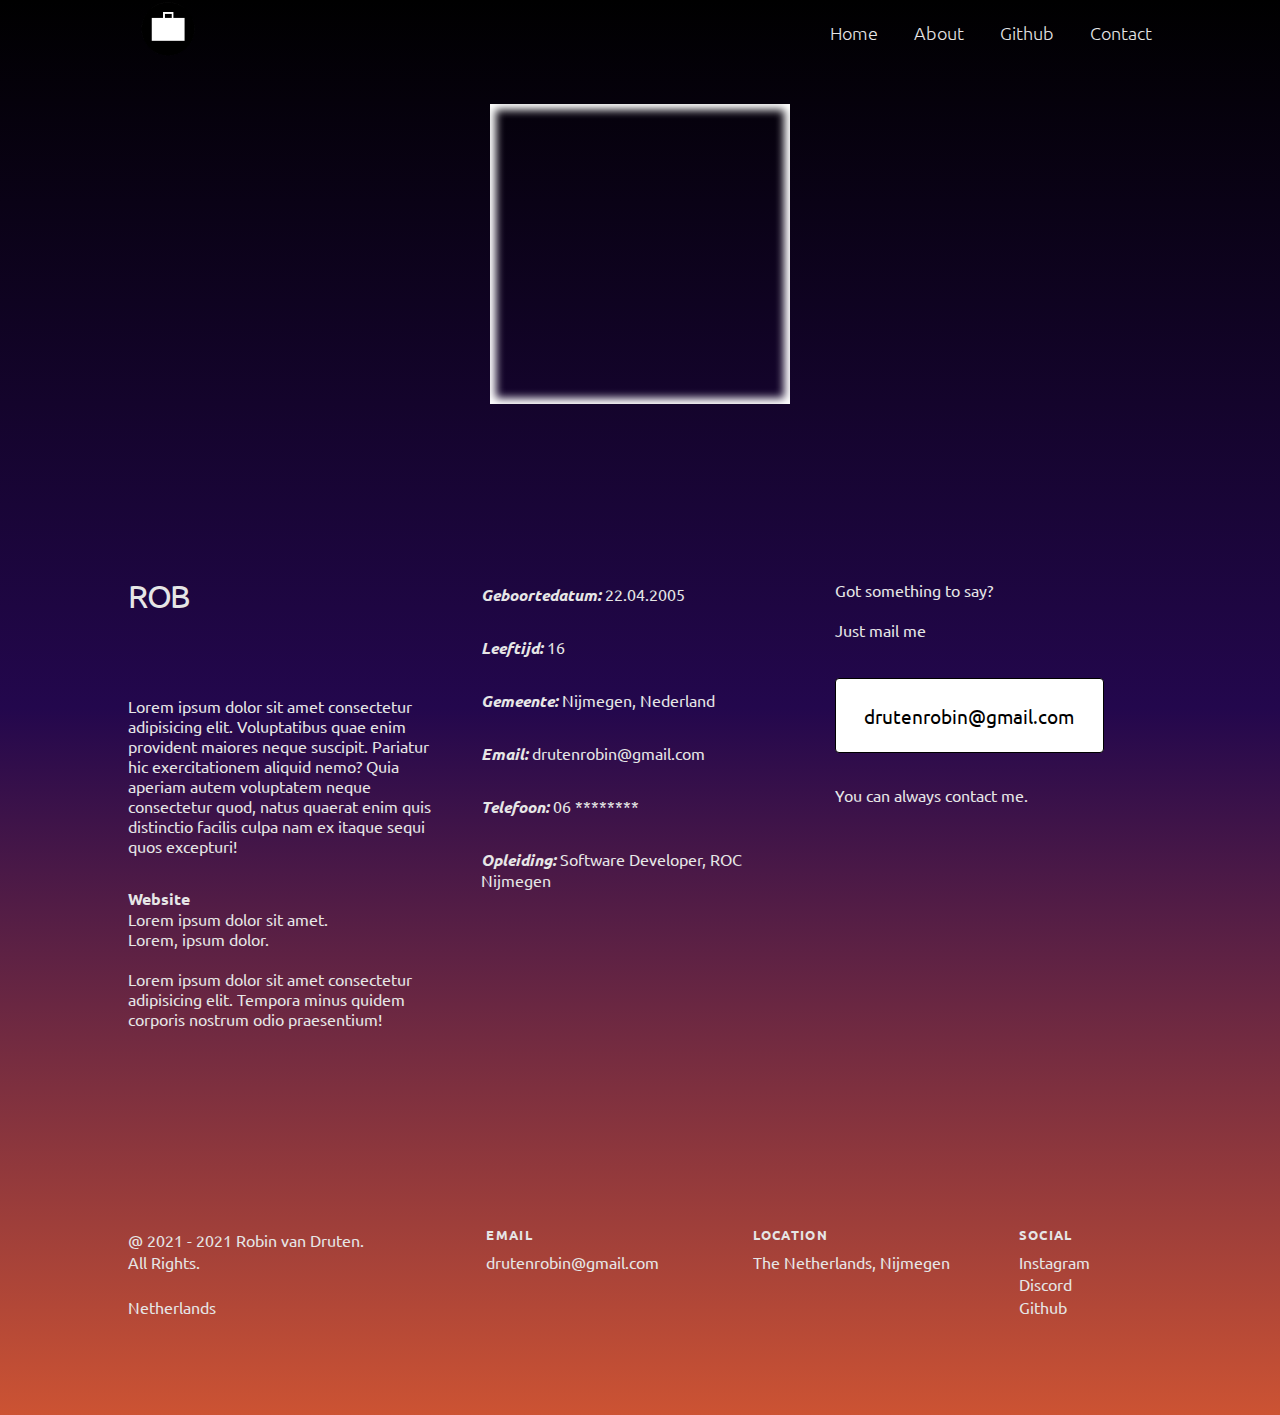
==== commit b2f147ec: "update website" ====
--- a/about.html
+++ b/about.html
@@ -5,7 +5,7 @@
     <meta http-equiv="X-UA-Compatible" content="IE=edge" />
     <meta name="viewport" content="width=device-width, initial-scale=1.0" />
     <title>Document</title>
-    <link rel="stylesheet" href="CSS/styles.css" />
+    <link rel="stylesheet" href="/CSS/styles.css" />
     <link rel="preconnect" href="https://fonts.googleapis.com" />
     <link rel="preconnect" href="https://fonts.gstatic.com" crossorigin />
     <link
@@ -60,16 +60,16 @@
       <div class="mobile-nav">
         <ul>
           <li>
-            <h4><a href="/index.html">Home</a></h4>
-          </li>
-          <li>
-            <h4><a href="/about.html">About</a></h4>
-          </li>
-          <li>
-            <h4><a href="">Github</a></h4>
-          </li>
-          <li>
-            <h4><a href="">Contact</a></h4>
+            <h4><a href="index.html">Home</a></h4>
+          </li>
+          <li>
+            <h4><a href="about.html">About</a></h4>
+          </li>
+          <li>
+            <h4><a href="github.html">Github</a></h4>
+          </li>
+          <li>
+            <h4><a href="contact.html">Contact</a></h4>
           </li>
         </ul>
       </div>
@@ -88,17 +88,17 @@
             <nav class="flex-dis con-end">
               <li>
                 <h4>
-                  <a href="/index.html">Home</a>
+                  <a href="index.html">Home</a>
                 </h4>
               </li>
               <li>
-                <h4><a href="/about.html">About</a></h4>
-              </li>
-              <li>
-                <h4><a href="">Github</a></h4>
-              </li>
-              <li>
-                <h4><a href="">Contact</a></h4>
+                <h4><a href="about.html">About</a></h4>
+              </li>
+              <li>
+                <h4><a href="github.html">Github</a></h4>
+              </li>
+              <li>
+                <h4><a href="contact.html">Contact</a></h4>
               </li>
             </nav>
           </div>
@@ -244,7 +244,7 @@
                 <br />
                 <a href="#">Discord</a>
                 <br />
-                <a href="#">Github</a>
+                <a href="https://github.com/robin-vdruten">Github</a>
               </p>
             </div>
           </div>
--- a/CSS/styles.css
+++ b/CSS/styles.css
@@ -376,7 +376,7 @@
 .mobile-nav {
   width: 100vw;
   height: 100vh;
-  visibility: visible;
+  visibility: hidden;
   display: block;
   position: fixed;
 }
@@ -449,6 +449,7 @@
 
 body.nav-open .mobile-nav {
   display: block;
+  visibility: visible;
 }
 
 body.nav-open .mobile-nav li {
@@ -513,6 +514,7 @@
 .row-main {
   display: flex;
   justify-content: center;
+  flex-wrap: wrap;
   width: 80%;
   margin-bottom: 4em;
 }
@@ -531,6 +533,11 @@
   animation: morph 8s ease-in-out infinite 1s;
   -webkit-box-shadow: inset 0px 0px 9px 6px #ffffff;
   box-shadow: inset 0px 0px 9px 6px #ffffff;
+}
+
+.row-main .avatar .github {
+  background-image: url(/Images/MicrosoftTeams-image.png);
+  background-size: 100% 100%;
 }
 
 .four.columns p {
@@ -590,6 +597,282 @@
   border: 1px solid rgb(255, 255, 255);
 }
 
+/* Github page ------*/
+
+.github {
+  height: 100%;
+  background-color: #000000;
+  background: -webkit-linear-gradient(to bottom, #000000, #23074d, #b4b4b4);
+  background: linear-gradient(to bottom, #000000, #23074d, #8f8f8f);
+  background-size: cover;
+  background-repeat: no-repeat;
+  background-position: center center;
+}
+
+.github-photo {
+  border-radius: 50%;
+  width: 100%;
+  height: 100%;
+}
+
+.container {
+  display: flex;
+  justify-content: center;
+  align-items: center;
+  flex-wrap: wrap;
+  padding: 40px 0;
+}
+
+.container .box {
+  position: relative;
+  width: 320px;
+  height: 400px;
+  display: flex;
+  justify-content: center;
+  align-items: center;
+  margin: 40px 30px;
+  transition: 0.5s;
+}
+
+.container .box::before {
+  content: " ";
+  position: absolute;
+  top: 0;
+  left: 50px;
+  width: 50%;
+  height: 100%;
+  text-decoration: none;
+  background: #fff;
+  border-radius: 8px;
+  transform: skewX(15deg);
+  transition: 0.5s;
+}
+
+.container .box::after {
+  content: "";
+  position: absolute;
+  top: 0;
+  left: 50;
+  width: 50%;
+  height: 100%;
+  background: #fff;
+  border-radius: 8px;
+  transform: skewX(15deg);
+  transition: 0.5s;
+  filter: blur(30px);
+}
+
+.container .box:hover:before,
+.container .box:hover:after {
+  transform: skewX(0deg);
+  left: 20px;
+  width: calc(100% - 90px);
+}
+
+.container .box:nth-child(1):before,
+.container .box:nth-child(1):after {
+  background: linear-gradient(315deg, #23074d, #8f8f8f);
+}
+
+.container .box:nth-child(2):before,
+.container .box:nth-child(2):after {
+  background: linear-gradient(315deg, #23074d, #8f8f8f);
+}
+
+.container .box:nth-child(3):before,
+.container .box:nth-child(3):after {
+  background: linear-gradient(315deg, #23074d, #8f8f8f);
+}
+
+.container .box span {
+  display: block;
+  position: absolute;
+  top: 0;
+  left: 0;
+  right: 0;
+  bottom: 0;
+  z-index: 5;
+  pointer-events: none;
+}
+
+.container .box span::before {
+  content: "";
+  position: absolute;
+  top: 0;
+  left: 0;
+  width: 0;
+  height: 0;
+  border-radius: 8px;
+  background: rgba(255, 255, 255, 0.1);
+  backdrop-filter: blur(10px);
+  opacity: 0;
+  transition: 0.1s;
+  animation: animate 2s ease-in-out infinite;
+  box-shadow: 0 5px 15px rgba(0, 0, 0, 0.08);
+}
+
+.container .box:hover span::before {
+  top: -50px;
+  left: 50px;
+  width: 100px;
+  height: 100px;
+  opacity: 1;
+}
+
+.container .box span::after {
+  content: "";
+  position: absolute;
+  bottom: 0;
+  right: 0;
+  width: 100%;
+  height: 100%;
+  border-radius: 8px;
+  background: rgba(255, 255, 255, 0.1);
+  backdrop-filter: blur(10px);
+  opacity: 0;
+  transition: 0.5s;
+  animation: animate 2s ease-in-out infinite;
+  box-shadow: 0 5px 15px rgba(0, 0, 0, 0.08);
+  animation-delay: -1s;
+}
+
+.container .box:hover span:after {
+  bottom: -50px;
+  right: 50px;
+  width: 100px;
+  height: 100px;
+  opacity: 1;
+}
+
+@keyframes animate {
+  0%,
+  100% {
+    transform: translateY(10px);
+  }
+
+  50% {
+    transform: translate(-10px);
+  }
+}
+
+.container .box .content {
+  position: relative;
+  left: 0;
+  padding: 20px 40px;
+  background: rgba(255, 255, 255, 0.05);
+  backdrop-filter: blur(10px);
+  box-shadow: 0 5px 15px rgba(0, 0, 0, 0.1);
+  border-radius: 8px;
+  z-index: 1;
+  transform: 0.5s;
+  color: #fff;
+}
+
+.container .box:hover .content {
+  left: -25px;
+  padding: 60px 40px;
+}
+
+.container .box .content h2 {
+  font-size: 2em;
+  color: #fff;
+  margin-bottom: 10px;
+}
+
+.container .box .content p {
+  font-size: 1.1em;
+  margin-bottom: 10px;
+  line-height: 1.4em;
+}
+
+.container .box .content a {
+  display: inline-block;
+  font-size: 1.1em;
+  color: #111;
+  background: #fff;
+  padding: 10px;
+  border-radius: 4px;
+  text-decoration: none;
+  font-weight: 700;
+  margin-top: 5px;
+}
+
+.container .box .content a:hover {
+  background: #ffcf4d;
+  border: 1px solid rgba(255, 0, 88, 0.4);
+  box-shadow: 0 1px 15px rgba(1, 1, 1, 0.2);
+}
+
+/* Contact page --- */
+
+.contact {
+  height: 100%;
+  background-color: #000000;
+  background: -webkit-linear-gradient(to bottom, #000000, #920031, #a50a0a);
+  background: linear-gradient(to bottom, #000000, #920031, #a50a0a);
+  background-size: cover;
+  background-repeat: no-repeat;
+  background-position: center center;
+}
+
+.contact-P p {
+  margin-top: 2em;
+}
+
+.contact-title {
+  display: flex;
+  justify-content: center;
+}
+
+.contact-title h1 {
+  color: white;
+  margin: 1em 0em 1em 0em;
+}
+
+.feedback-input {
+  color: white;
+  font-weight: 500;
+  font-size: 18px;
+  border-radius: 5px;
+  line-height: 22px;
+  background-color: transparent;
+  border: 2px solid #cc6666;
+  transition: all 0.3s;
+  padding: 13px;
+  margin-bottom: 15px;
+  width: 100%;
+  box-sizing: border-box;
+  outline: 0;
+}
+
+.feedback-input:focus {
+  border: 2px solid #cc4949;
+}
+
+textarea {
+  height: 150px;
+  line-height: 150%;
+  resize: vertical;
+}
+
+[type="submit"] {
+  width: 100%;
+  background: #cc6666;
+  border-radius: 5px;
+  border: 0;
+  cursor: pointer;
+  color: white;
+  font-size: 24px;
+  padding-top: 10px;
+  padding-bottom: 10px;
+  transition: all 0.3s;
+  margin-top: -4px;
+  font-weight: 700;
+}
+[type="submit"]:hover {
+  background: #cc4949;
+}
+
 @keyframes morph {
   0% {
     border-radius: 60% 40% 30% 70%/60% 30% 70% 40%;
@@ -639,7 +922,6 @@
     display: none;
   }
   .landing-page {
-    height: 100vh;
     background: url(/Images/splash_mobile.jpg);
     background-size: cover;
     background-repeat: no-repeat;
@@ -669,6 +951,10 @@
 }
 
 @media (max-width: 550px) {
+  .github {
+    height: 100%;
+  }
+
   .superfooter .text_desc {
     font-size: 1.2em;
   }
@@ -684,7 +970,6 @@
   }
 
   .row-main {
-    flex-direction: column;
     width: 90%;
   }
 
